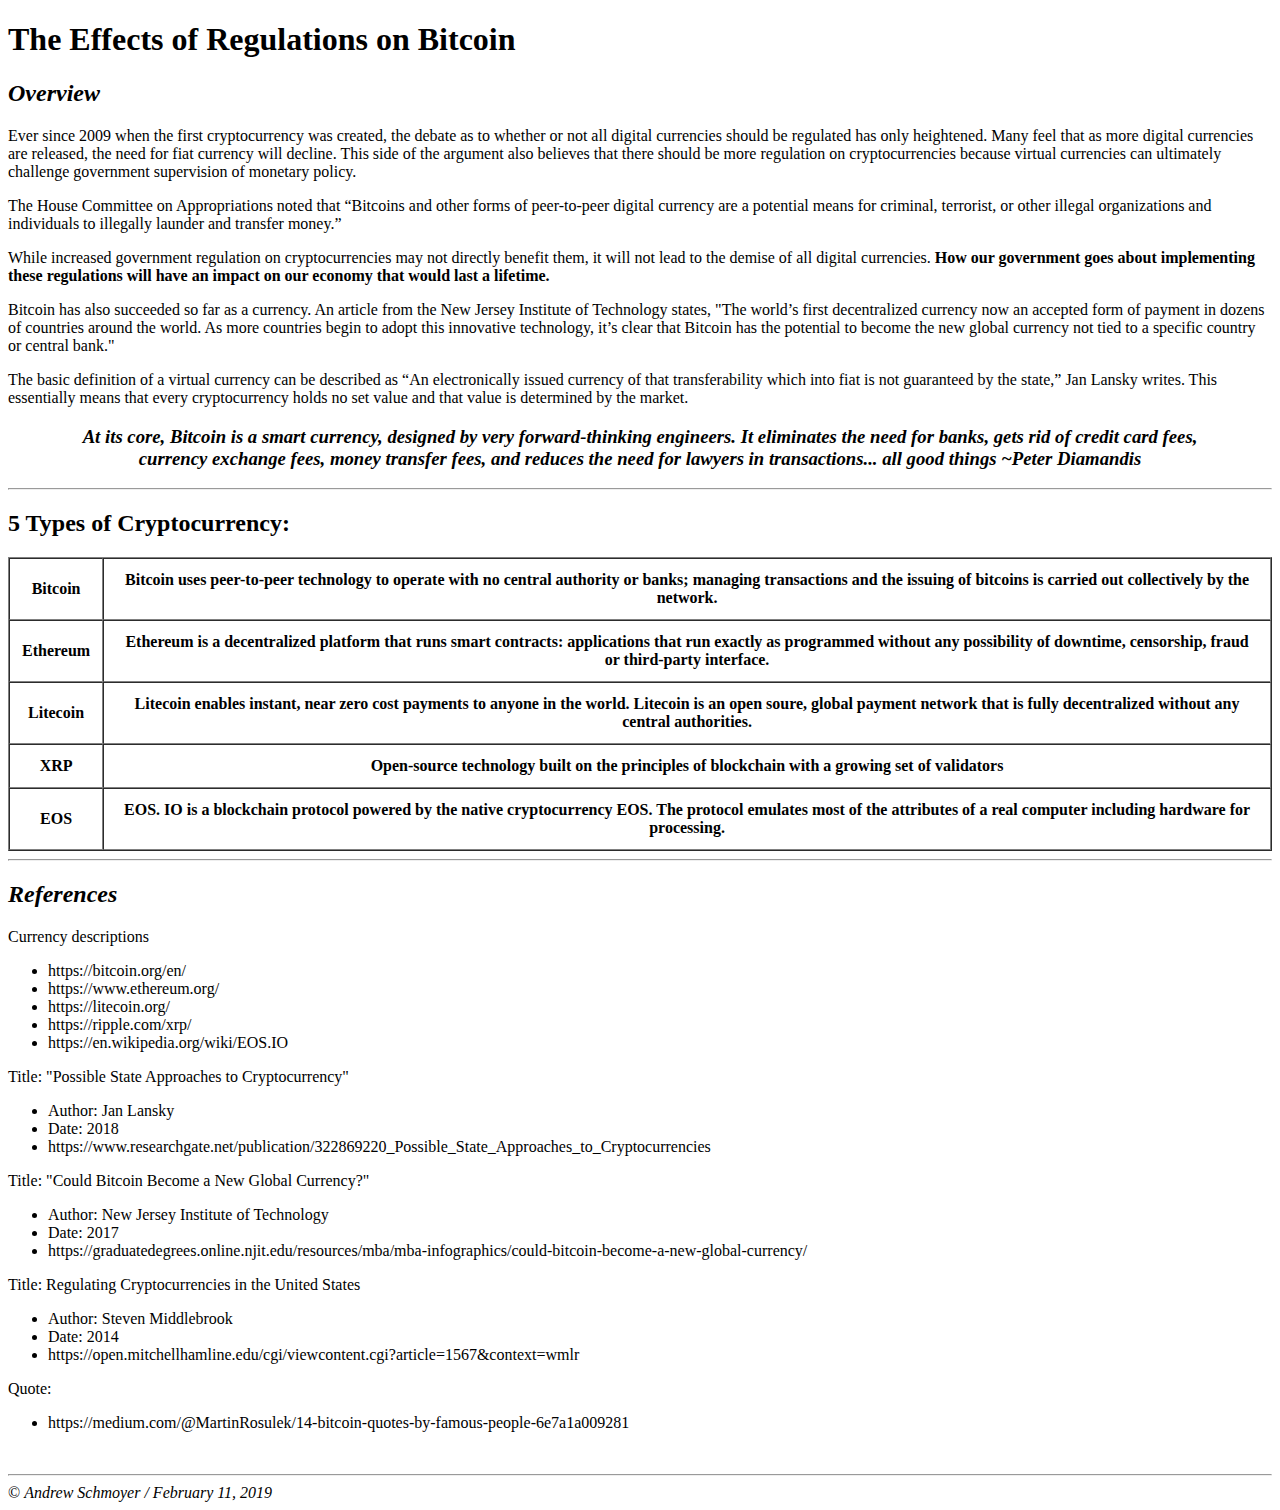
==== lesson4_assignment/index.html @ da057d4b "first commit for lesson 4" ====
<!DOCTYPE html>
<html>
    <head>
        
        <!--Andrew Schmoyer, 2/11/19-->
        
        <meta charset="UTF-8">
        <title> The Effects of Regulations on Bitcoin </title>
        
        <!--Meta tags that do not show up on the webpage itself-->
        
        <meta name="description" content="The Effects of Regulations on Bitcoin">
        <meta name="keywords" content="Bitcoin, Ethereum, Litecoin, Cryptocurrency, Crypto, Regulations">
        <meta name="author" content="Andrew Schmoyer">
        
    </head>
    <body>
            <h1>The Effects of Regulations on Bitcoin</h1>
            <h2><em>Overview</em></h2>
            
            <p>Ever since 2009 when the first cryptocurrency was created, the debate as to whether or
                not all digital currencies should be regulated has only heightened. Many feel that as more digital
                currencies are released, the need for fiat currency will decline. This side of the argument also
                believes that there should be more regulation on cryptocurrencies because virtual currencies can
                ultimately challenge government supervision of monetary policy.</p>
                
            <p>The House Committee on Appropriations noted that “Bitcoins and other forms of peer-to-peer digital currency are a potential means for criminal, terrorist, or other illegal organizations and individuals to illegally launder and transfer money.” </p>
            
            <p>While increased government regulation on cryptocurrencies may not directly benefit them, it will not lead to the demise of all
                digital currencies. <strong>How our government goes about implementing these regulations will have an
                impact on our economy that would last a lifetime.</strong></p>
                
            <p>Bitcoin has also succeeded so far as a currency. An article from the New Jersey Institute of Technology states, "The world’s first decentralized currency now an accepted form of payment in dozens of countries around the world. As more countries begin to adopt this innovative technology, it’s clear that Bitcoin has the potential to become the new global currency not tied to a specific country or central bank."</p>
            
            <p>The basic definition of a virtual currency can be described as “An electronically issued currency of that transferability which into fiat is not guaranteed by the state,” Jan Lansky writes. This essentially means that every cryptocurrency holds no set value and that value is determined by the market.</p>
            
            <!--Using em and strong commands to emphasize the quote-->
            
            <center><em><blockquote><strong><h3>At its core, Bitcoin is a smart currency, designed by very forward-thinking engineers. It eliminates the need for banks, gets rid of credit card fees, currency exchange fees, money transfer fees, and reduces the need for lawyers in                transactions... all good things ~Peter Diamandis</h3></strong></blockquote></em></center>
            
    
            <hr>
            
            <h2>5 Types of Cryptocurrency:</h2>
            
            <table border="1" cellpadding="12" cellspacing="0">
                <tr>
                        <th>Bitcoin</th>
                        <th>Bitcoin uses peer-to-peer technology to operate with no central authority or banks; managing transactions and the issuing of bitcoins is carried out collectively by the network.</th>
                <tr>
                        <th>Ethereum</th>
                        <th>Ethereum is a decentralized platform that runs smart contracts: applications that run exactly as programmed without any possibility of downtime, censorship, fraud or third-party interface.</th>
                </tr>
                        <th>Litecoin</th>
                        <th>Litecoin enables instant, near zero cost payments to anyone in the world. Litecoin is an open soure, global payment network that is fully decentralized without any central authorities.</th>
                <tr>
                        <th>XRP</th>
                        <th>Open-source technology built on the principles of blockchain with a growing set of validators</th>
                </tr>
                <tr>
                        <th>EOS</th>
                        <th>EOS. IO is a blockchain protocol powered by the native cryptocurrency EOS. The protocol emulates most of the attributes of a real computer including hardware for processing. </th>
                </tr>
                
            </table>
            
            <hr>
            
            <h2><em>References</em></h2>
            
            <p>Currency descriptions</p>
            
            <ul>
                <li>
                    https://bitcoin.org/en/
                </li>
                <li>
                    https://www.ethereum.org/
                </li>
                <li>
                    https://litecoin.org/
                </li>
                <li>
                    https://ripple.com/xrp/
                </li>
                <li>
                    https://en.wikipedia.org/wiki/EOS.IO
                </li>
                
            </ul>
            
             <p>Title: "Possible State Approaches to Cryptocurrency"</p>
            
            <ul>
                <li>Author: Jan Lansky</li>
                <li>Date: 2018</li>
                <li>https://www.researchgate.net/publication/322869220_Possible_State_Approaches_to_Cryptocurrencies</li>
                
            </ul>
            
            <p>Title: "Could Bitcoin Become a New Global Currency?"</p>
            
            <ul>
                 <li>Author: New Jersey Institute of Technology</li>  
                 <li>Date: 2017</li>
                 <li>https://graduatedegrees.online.njit.edu/resources/mba/mba-infographics/could-bitcoin-become-a-new-global-currency/</li>
                
            </ul>
    
            <p>Title: Regulating Cryptocurrencies in the United States</p>
            
            <ul>
                <li>Author: Steven Middlebrook</li>
                <li>Date: 2014</li>
                <li>https://open.mitchellhamline.edu/cgi/viewcontent.cgi?article=1567&context=wmlr</li>
                
            </ul>
            
            <p>Quote:</p>
            
            <ul>
                <li>https://medium.com/@MartinRosulek/14-bitcoin-quotes-by-famous-people-6e7a1a009281</li>
                
            </ul>
            
            &nbsp;
            
            <hr>
            
                &copy; <em>Andrew Schmoyer / February 11, 2019</em>
                
            
    </body>
</html>
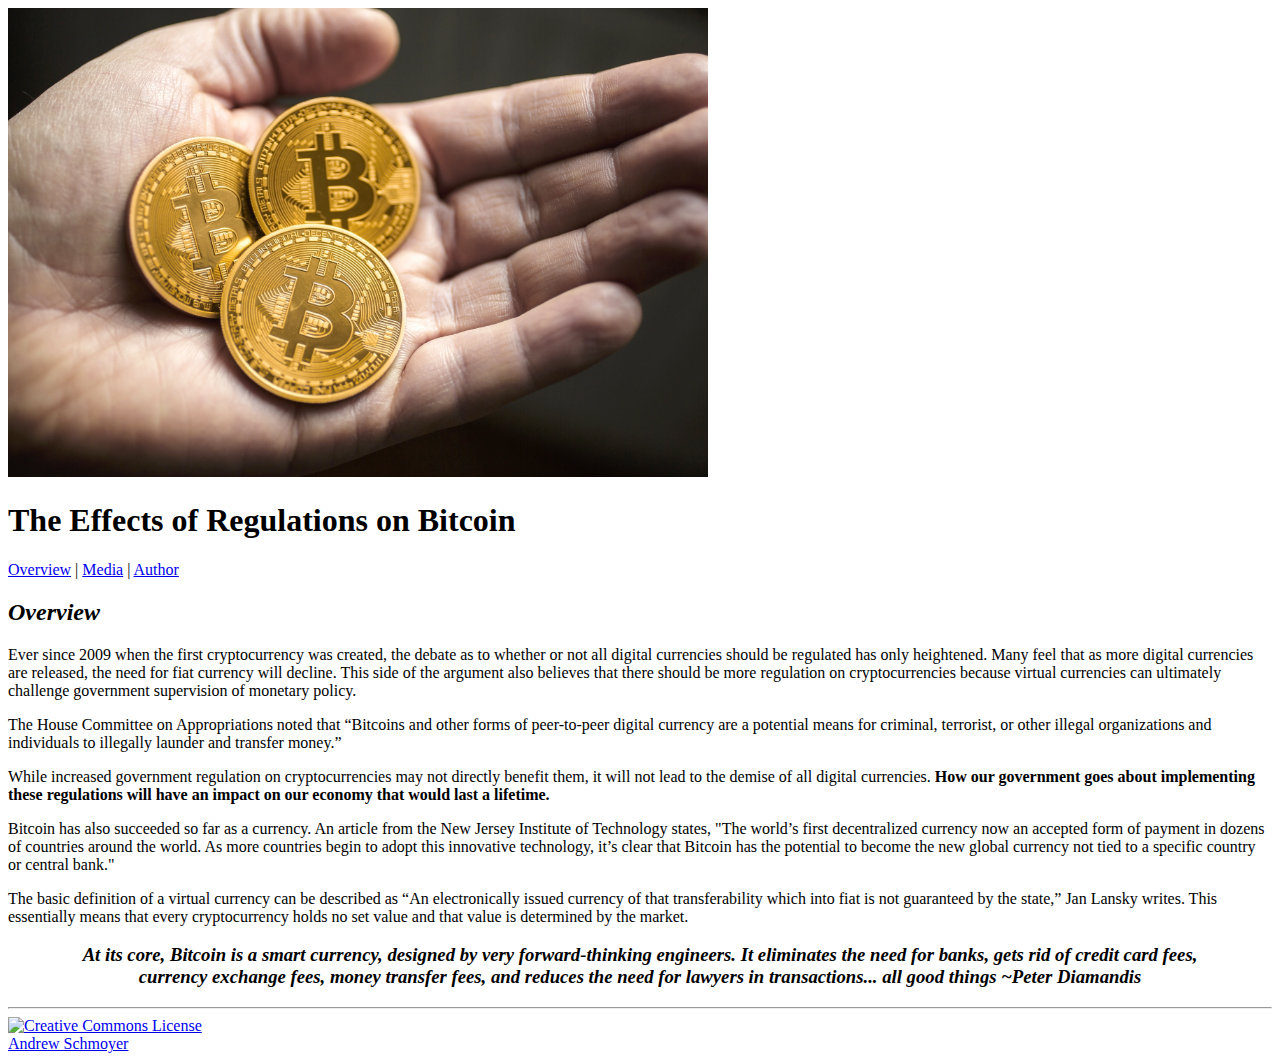
==== commit 7b56b101: "Lesson 4 final commit" ====
--- a/lesson4_assignment/index.html
+++ b/lesson4_assignment/index.html
@@ -2,12 +2,10 @@
 <html>
     <head>
         
-        <!--Andrew Schmoyer, 2/11/19-->
+        <!--Andrew Schmoyer, 3/4/19-->
         
         <meta charset="UTF-8">
         <title> The Effects of Regulations on Bitcoin </title>
-        
-        <!--Meta tags that do not show up on the webpage itself-->
         
         <meta name="description" content="The Effects of Regulations on Bitcoin">
         <meta name="keywords" content="Bitcoin, Ethereum, Litecoin, Cryptocurrency, Crypto, Regulations">
@@ -15,7 +13,10 @@
         
     </head>
     <body>
+        <img src="images/bitcoin11.jpg" alt="Bitcoin in real life">
             <h1>The Effects of Regulations on Bitcoin</h1>
+            <p><a href="index.html">Overview</a> | <a href="media.html">Media</a> | <a href="author.html">Author</a></p>
+            
             <h2><em>Overview</em></h2>
             
             <p>Ever since 2009 when the first cryptocurrency was created, the debate as to whether or
@@ -38,97 +39,12 @@
             
             <center><em><blockquote><strong><h3>At its core, Bitcoin is a smart currency, designed by very forward-thinking engineers. It eliminates the need for banks, gets rid of credit card fees, currency exchange fees, money transfer fees, and reduces the need for lawyers in                transactions... all good things ~Peter Diamandis</h3></strong></blockquote></em></center>
             
-    
             <hr>
             
-            <h2>5 Types of Cryptocurrency:</h2>
+                <a rel="license" href="http://creativecommons.org/licenses/by-sa/4.0/"><img alt="Creative Commons License" style="border-width:0" src="https://i.creativecommons.org/l/by-sa/4.0/88x31.png" /></a><br /> <a rel="license" href="http://creativecommons.org/licenses/by-sa/4.0/"></a> 
+                
+                <a href="mailto:ajs16u@my.fsu.edu">Andrew Schmoyer</a>
             
-            <table border="1" cellpadding="12" cellspacing="0">
-                <tr>
-                        <th>Bitcoin</th>
-                        <th>Bitcoin uses peer-to-peer technology to operate with no central authority or banks; managing transactions and the issuing of bitcoins is carried out collectively by the network.</th>
-                <tr>
-                        <th>Ethereum</th>
-                        <th>Ethereum is a decentralized platform that runs smart contracts: applications that run exactly as programmed without any possibility of downtime, censorship, fraud or third-party interface.</th>
-                </tr>
-                        <th>Litecoin</th>
-                        <th>Litecoin enables instant, near zero cost payments to anyone in the world. Litecoin is an open soure, global payment network that is fully decentralized without any central authorities.</th>
-                <tr>
-                        <th>XRP</th>
-                        <th>Open-source technology built on the principles of blockchain with a growing set of validators</th>
-                </tr>
-                <tr>
-                        <th>EOS</th>
-                        <th>EOS. IO is a blockchain protocol powered by the native cryptocurrency EOS. The protocol emulates most of the attributes of a real computer including hardware for processing. </th>
-                </tr>
                 
-            </table>
-            
-            <hr>
-            
-            <h2><em>References</em></h2>
-            
-            <p>Currency descriptions</p>
-            
-            <ul>
-                <li>
-                    https://bitcoin.org/en/
-                </li>
-                <li>
-                    https://www.ethereum.org/
-                </li>
-                <li>
-                    https://litecoin.org/
-                </li>
-                <li>
-                    https://ripple.com/xrp/
-                </li>
-                <li>
-                    https://en.wikipedia.org/wiki/EOS.IO
-                </li>
-                
-            </ul>
-            
-             <p>Title: "Possible State Approaches to Cryptocurrency"</p>
-            
-            <ul>
-                <li>Author: Jan Lansky</li>
-                <li>Date: 2018</li>
-                <li>https://www.researchgate.net/publication/322869220_Possible_State_Approaches_to_Cryptocurrencies</li>
-                
-            </ul>
-            
-            <p>Title: "Could Bitcoin Become a New Global Currency?"</p>
-            
-            <ul>
-                 <li>Author: New Jersey Institute of Technology</li>  
-                 <li>Date: 2017</li>
-                 <li>https://graduatedegrees.online.njit.edu/resources/mba/mba-infographics/could-bitcoin-become-a-new-global-currency/</li>
-                
-            </ul>
-    
-            <p>Title: Regulating Cryptocurrencies in the United States</p>
-            
-            <ul>
-                <li>Author: Steven Middlebrook</li>
-                <li>Date: 2014</li>
-                <li>https://open.mitchellhamline.edu/cgi/viewcontent.cgi?article=1567&context=wmlr</li>
-                
-            </ul>
-            
-            <p>Quote:</p>
-            
-            <ul>
-                <li>https://medium.com/@MartinRosulek/14-bitcoin-quotes-by-famous-people-6e7a1a009281</li>
-                
-            </ul>
-            
-            &nbsp;
-            
-            <hr>
-            
-                &copy; <em>Andrew Schmoyer / February 11, 2019</em>
-                
-            
     </body>
 </html>